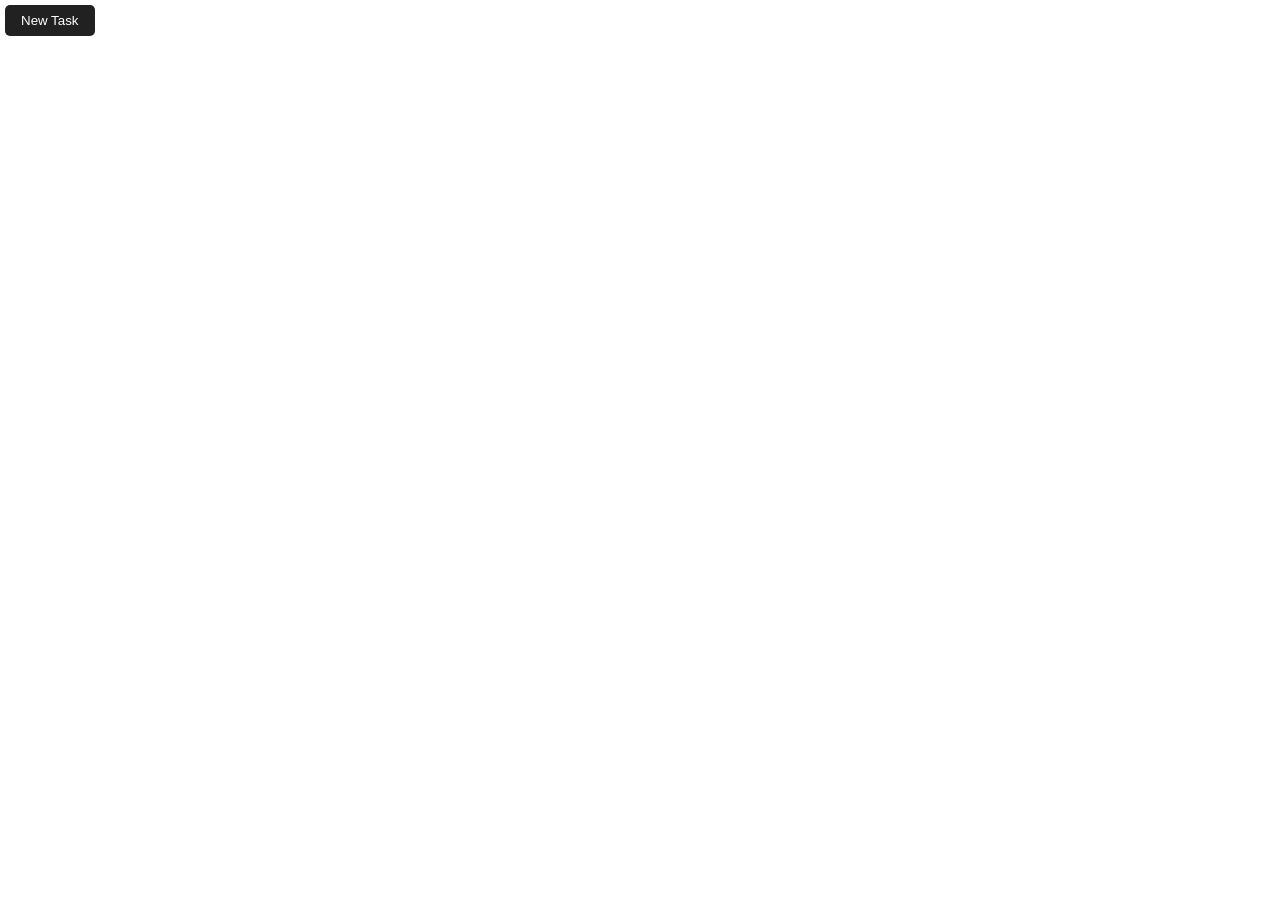
==== src/index.html @ 86bc3b3f "Initial Commit - New Task button that opens a dialog box / form" ====
<!DOCTYPE html>
<html>
    <head>
        <title>Todo</title>
        <link rel="stylesheet" href="styles.css">
    </head>
    <body>
        <div id="main">
            <section id="head-row">
                <button id="new-task-btn" commandfor="new-task-dialog" command="show-modal">New Task</button>
            </section>
            <section id="list-section">
            </section>
        </div>
        <dialog id="new-task-dialog">
            <h1>Create New Task</h1>
            <form>
                <label>Task Name</label>
                <input placeholder="Enter...">
            </form>
            <button commandfor="new-task-dialog" command="close">Close</button>
        </dialog>
    </body>
    <script src="index.js"></script>
</html>
---- src/styles.css ----
body, html {
    padding: 0;
    margin: 0;
}

button {
    outline: none;
    cursor: pointer;
}

#main {
    padding: 5px;
}

.popup-overlay {
    position: absolute;
    top: 0%;
    left: 0%;
    display: none;
    background-color: rgba(62, 62, 62, 0.533);
    min-width: 100dvw;
    min-height: 100dvh;
}

#new-task-btn {
    background-color: rgb(33, 33, 33);
    color: white;
    border: 0px solid;
    border-radius: 5px;
    padding: 8px 16px;
}

#new-task-btn:hover {
    background-color: rgb(62, 62, 62);
}

#new-task-dialog {
    border: 1px solid rgb(139, 139, 139);
    border-radius: 10px;
    box-shadow: 0px 0px 0px 9999999px rgba(0, 0, 0, 0.381);
}

.input-div {
    display: flex;
    flex-direction: column;
    gap: 10px;
}

.input {
    outline: none;
    border-radius: 5px;
    border: 1px solid rgb(33, 33, 33);
    padding: 7px 7px
}
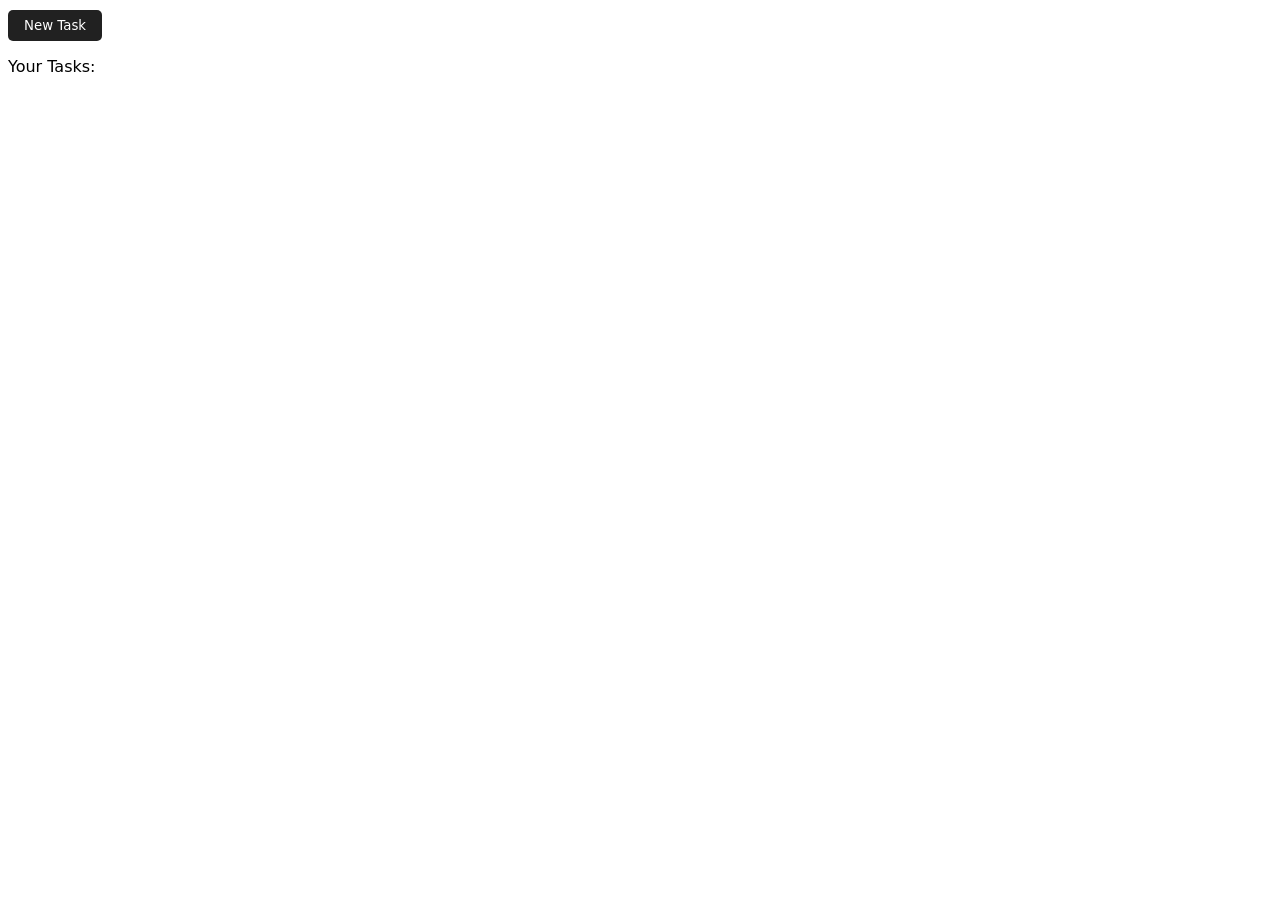
==== commit 6b8cbde8: "Added functionality for adding tasks o the list" ====
--- a/src/index.html
+++ b/src/index.html
@@ -5,20 +5,26 @@
         <link rel="stylesheet" href="styles.css">
     </head>
     <body>
-        <div id="main">
-            <section id="head-row">
-                <button id="new-task-btn" commandfor="new-task-dialog" command="show-modal">New Task</button>
-            </section>
-            <section id="list-section">
-            </section>
-        </div>
+        
+        <section id="head-row">
+            <button id="new-task-btn">New Task</button>
+        </section>
+        <section id="task-section">
+            <p>Your Tasks:<p>
+            <div id="task-render-section"></div>
+        </section>
+      
         <dialog id="new-task-dialog">
-            <h1>Create New Task</h1>
-            <form>
-                <label>Task Name</label>
-                <input placeholder="Enter...">
+            <form id="new-task-form">
+                <div class="input-container">
+                    <label aria-autocomplete="off">Task Name</label>
+                    <input class="input" id="task-input" placeholder="Enter...">
+                </div>
+                <div>
+                    <button type="submit">Submit</button>
+                    <button id="close-btn">Close</button>
+                </div>
             </form>
-            <button commandfor="new-task-dialog" command="close">Close</button>
         </dialog>
     </body>
     <script src="index.js"></script>
--- a/src/styles.css
+++ b/src/styles.css
@@ -1,28 +1,16 @@
-body, html {
-    padding: 0;
-    margin: 0;
+* {
+    font-family: system-ui, -apple-system, BlinkMacSystemFont, 'Segoe UI', Roboto, Oxygen, Ubuntu, Cantarell, 'Open Sans', 'Helvetica Neue', sans-serif;
+}
+
+
+input::placeholder {
+    color: rgb(136, 136, 136)
 }
 
 button {
     outline: none;
     cursor: pointer;
-}
-
-#main {
-    padding: 5px;
-}
-
-.popup-overlay {
-    position: absolute;
-    top: 0%;
-    left: 0%;
-    display: none;
-    background-color: rgba(62, 62, 62, 0.533);
-    min-width: 100dvw;
-    min-height: 100dvh;
-}
-
-#new-task-btn {
+    width: fit-content;
     background-color: rgb(33, 33, 33);
     color: white;
     border: 0px solid;
@@ -30,14 +18,42 @@
     padding: 8px 16px;
 }
 
-#new-task-btn:hover {
+button:hover {
     background-color: rgb(62, 62, 62);
 }
 
+#main {
+    padding: 5px;
+}
+
+.input-container {
+    display: flex;
+    flex-direction: column;
+    gap: 5px;
+}
+
+
+#head-row {
+    margin-top: 10px;
+    display: flex;
+    justify-content: start;
+}
+
 #new-task-dialog {
-    border: 1px solid rgb(139, 139, 139);
+    border: 0px;
     border-radius: 10px;
-    box-shadow: 0px 0px 0px 9999999px rgba(0, 0, 0, 0.381);
+    box-shadow: 0px 2px 10px rgb(100, 100, 100);
+}
+
+#new-task-dialog::backdrop {
+    background: rgba(62, 62, 62, 0.53);
+}
+
+#new-task-form {
+    display: flex;
+    flex-direction: column;
+    gap: 15px;
+    width: 300px;
 }
 
 .input-div {
@@ -51,4 +67,9 @@
     border-radius: 5px;
     border: 1px solid rgb(33, 33, 33);
     padding: 7px 7px
+}
+
+#task-list {
+    padding-left: 0px;
+    list-style: none;
 }
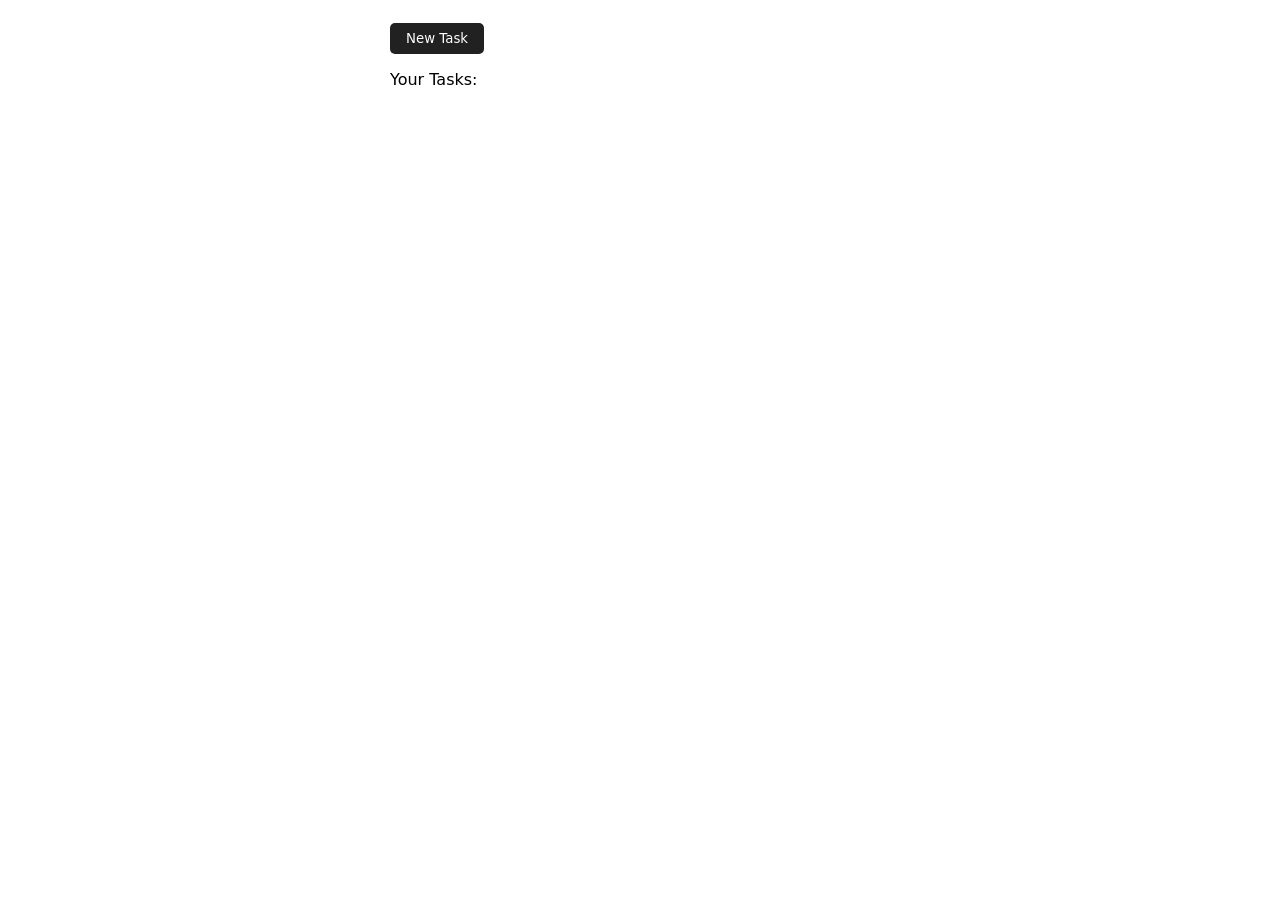
==== commit 61eb422e: "Added remove task feature" ====
--- a/src/index.html
+++ b/src/index.html
@@ -5,24 +5,27 @@
         <link rel="stylesheet" href="styles.css">
     </head>
     <body>
-        
-        <section id="head-row">
-            <button id="new-task-btn">New Task</button>
-        </section>
-        <section id="task-section">
-            <p>Your Tasks:<p>
-            <div id="task-render-section"></div>
-        </section>
+            <main>
+                <section id="head-row">
+                    <button id="new-task-btn">New Task</button>
+                </section>
+                <section id="task-section">
+                    <p>Your Tasks:<p>
+                    <div id="task-render-section"></div>
+                </section>
+            </main>
       
         <dialog id="new-task-dialog">
             <form id="new-task-form">
                 <div class="input-container">
-                    <label aria-autocomplete="off">Task Name</label>
-                    <input class="input" id="task-input" placeholder="Enter...">
+                    <div id="dialog-head-row">
+                        <label>Task Name</label>
+                        <button id="close-btn" class="close-btn" type="button"><img class="close-svg" src="/assets/close.svg"></button>
+                    </div>
+                    <input class="input" id="task-input" placeholder="Enter..." autocomplete="off">
                 </div>
                 <div>
-                    <button type="submit">Submit</button>
-                    <button id="close-btn">Close</button>
+                    <button class="submit" type="submit">Submit</button>
                 </div>
             </form>
         </dialog>
--- a/src/styles.css
+++ b/src/styles.css
@@ -22,8 +22,30 @@
     background-color: rgb(62, 62, 62);
 }
 
-#main {
+main {
+    display: block;
+    margin: 0px auto;
+    width: 500px;
     padding: 5px;
+}
+
+.close-btn {
+    display: flex;
+    align-items: center;
+    justify-content: center;
+    padding: 3px;
+    width: fit-content;
+    height: fit-content;
+    background-color: rgba(255, 255, 255, 0);
+}
+
+.close-btn:hover {
+    background-color: rgb(238, 238, 238);
+}
+
+.close-svg {
+    width: 15px;
+    cursor: pointer;
 }
 
 .input-container {
@@ -49,6 +71,11 @@
     background: rgba(62, 62, 62, 0.53);
 }
 
+#dialog-head-row {
+    display: flex;
+    justify-content: space-between;
+}
+
 #new-task-form {
     display: flex;
     flex-direction: column;
@@ -69,7 +96,35 @@
     padding: 7px 7px
 }
 
+.submit {
+    width: 100%;
+}
+
 #task-list {
     padding-left: 0px;
     list-style: none;
+}
+
+.task {
+    cursor: default;
+    display: flex;
+    gap: 10px;
+    flex-direction: row;
+    align-items: center;
+    padding: 5px 10px;
+    border-radius: 5px;
+    margin: 5px 0px;
+}
+
+.complete-btn {
+    padding: 0;
+    height: 25px;
+    width: 25px;
+    border-radius: 50%;
+    border: 2px solid rgb(48, 138, 255);
+    background-color: rgb(196, 221, 255);
+}
+
+.complete-btn:hover {
+    background-color: rgb(161, 200, 255);
 }
